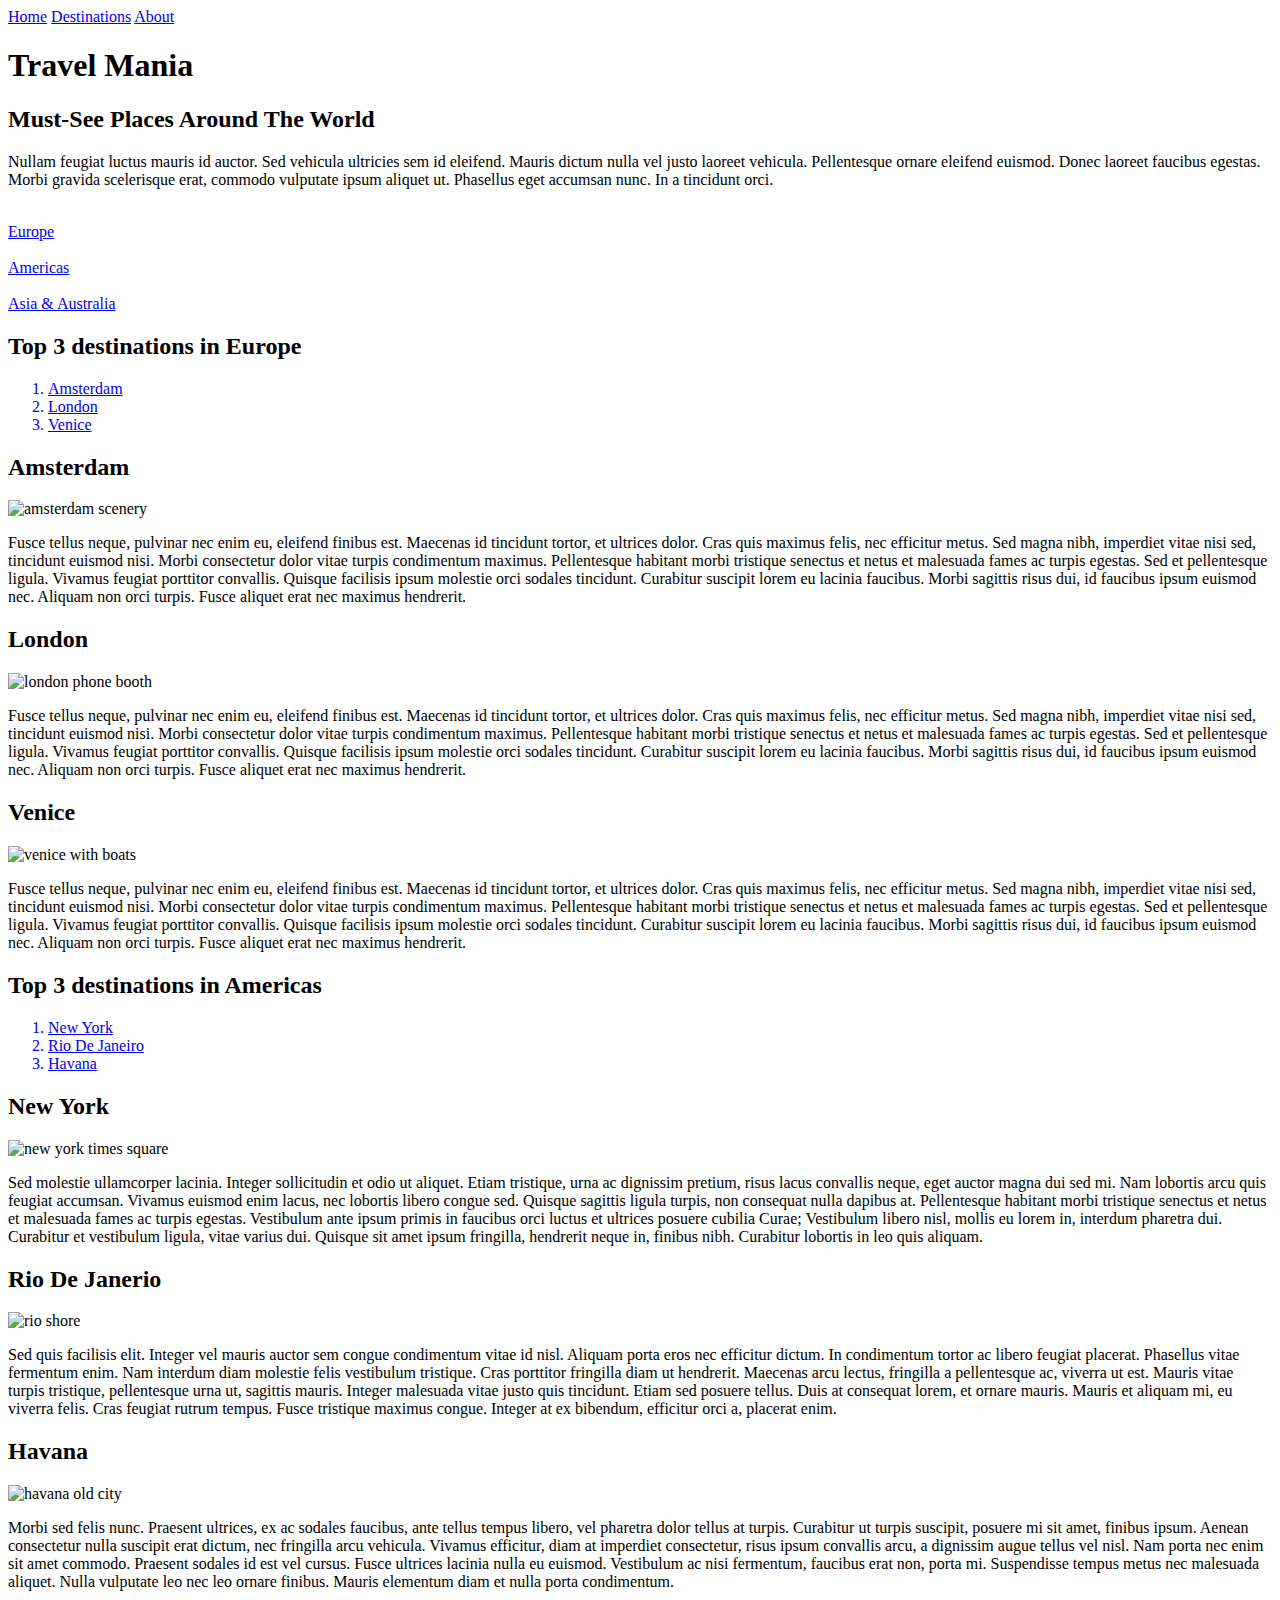
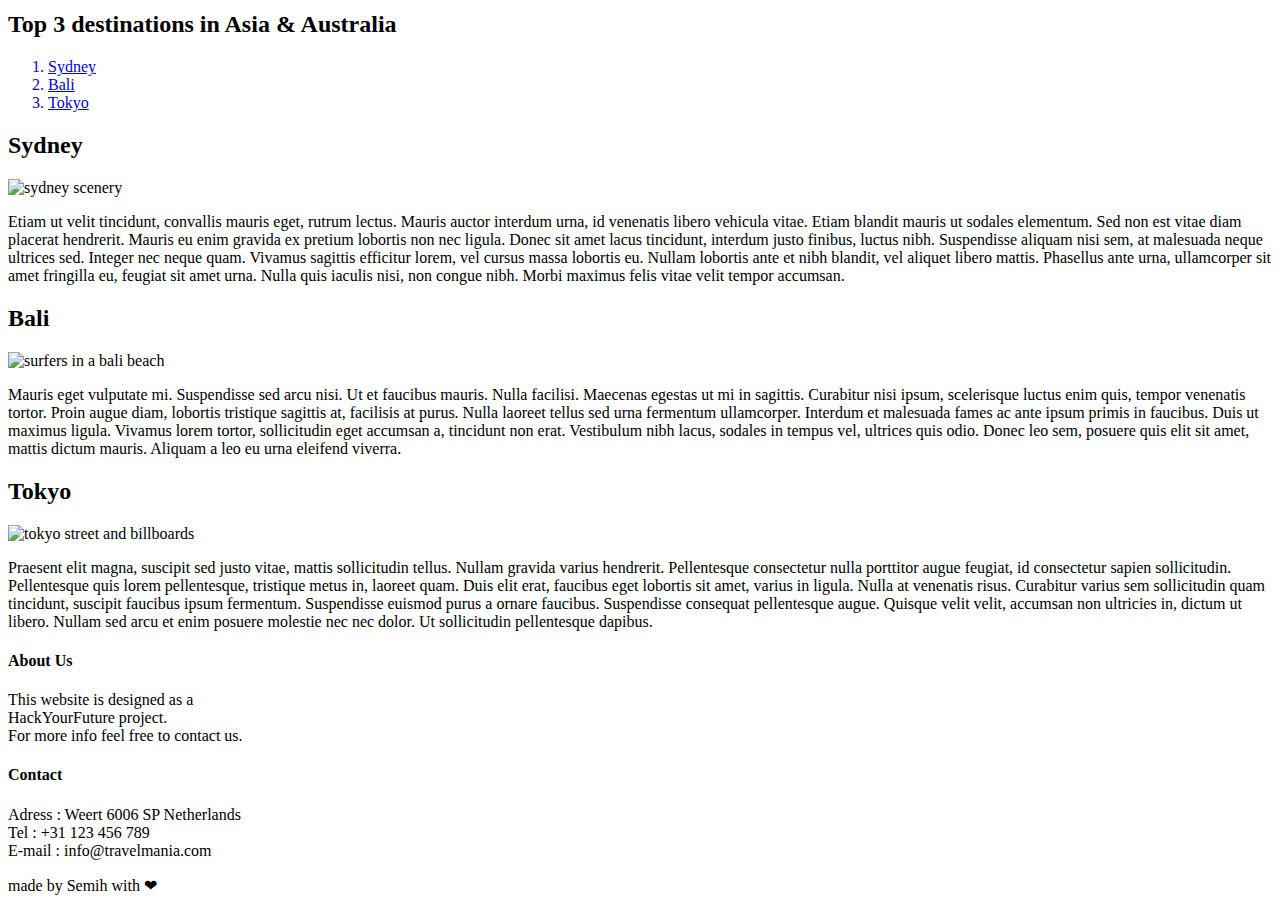
==== week0/index.html @ 40745e6b "Create index.html" ====
<!DOCTYPE html>
<html lang="en">

<head>
  <meta charset="UTF-8">
  <meta name="viewport" content="width=device-width, initial-scale=1.0">
  <meta http-equiv="X-UA-Compatible" content="ie=edge">
  <title>Travel Mania</title>
  <link href="https://fonts.googleapis.com/css?family=Montserrat" rel="stylesheet">
</head>

<body>
  <div class="header">
    <a href="#homepage">Home</a>
    <a href="#locs">Destinations</a>
    <a href="#about">About</a>
  </div>

  <div class="page_title">
    <h1 id="homepage">Travel Mania</h1>
  </div>

  <div class="info">
    <h2 class="info_title">Must-See Places Around The World</h2>

    <p class="info_text">
      Nullam feugiat luctus mauris id auctor. Sed vehicula ultricies sem id eleifend. Mauris dictum nulla vel justo laoreet vehicula. Pellentesque ornare eleifend euismod. Donec laoreet faucibus egestas. Morbi gravida scelerisque erat, commodo vulputate ipsum
      aliquet ut. Phasellus eget accumsan nunc. In a tincidunt orci.
    </p>
  </div>

  <div class="destination_wrapper" id="locs">
    <div class="destinations">
      <a href="#list1">
        <img src="https://images.pexels.com/photos/1010657/pexels-photo-1010657.jpeg?auto=compress&cs=tinysrgb&h=650&w=940" alt="" width=100%>
      <div class="text_effect">
        <div class="regions" id="europe">
          <span>Europe</span>
        </div>
      </div>
      </a>
    </div>

    <div class="destinations">
      <a href="#list2">
        <img src="https://images.pexels.com/photos/1634272/pexels-photo-1634272.jpeg?auto=compress&cs=tinysrgb&dpr=2&h=650&w=940" alt="" width=100%>
      <div class="text_effect">
        <div class="regions" id="americas">
          <span>Americas</span>
        </div>
      </div>
      </a>
    </div>

    <div class="destinations">
      <a href="#list3">
      <img src="https://images.pexels.com/photos/784928/pexels-photo-784928.jpeg?cs=srgb&dl=asia-background-balance-784928.jpg&fm=jpg" alt="" width=100%>
      <div class="text_effect">
        <div class="regions" id="asia_australia">
          <span>Asia & Australia</span>
        </div>
      </div>
        </a>
    </div>
  </div>

  <div class="parts">
    <h2 class="part titles">Top 3 destinations in Europe</h2>

    <ol class="lists" id="list1">
      <a href="#amsterdam">
        <li>Amsterdam</li>
      </a>
      <a href="#london">
        <li>London</li>
      </a>
      <a href="#venice">
        <li>Venice</li>
      </a>
    </ol>
  </div>

  <div id="amsterdam" class="city_sections">
    <h2>Amsterdam</h2>
    <img id="amsterdam_photo" src="https://images.pexels.com/photos/1414467/pexels-photo-1414467.jpeg?auto=compress&cs=tinysrgb&dpr=2&h=650&w=940" alt="amsterdam scenery">
    <div class="text">
      <p>Fusce tellus neque, pulvinar nec enim eu, eleifend finibus est. Maecenas id tincidunt tortor, et ultrices dolor. Cras quis maximus felis, nec efficitur metus. Sed magna nibh, imperdiet vitae nisi sed, tincidunt euismod nisi. Morbi consectetur dolor
        vitae turpis condimentum maximus. Pellentesque habitant morbi tristique senectus et netus et malesuada fames ac turpis egestas. Sed et pellentesque ligula. Vivamus feugiat porttitor convallis. Quisque facilisis ipsum molestie orci sodales tincidunt.
        Curabitur suscipit lorem eu lacinia faucibus. Morbi sagittis risus dui, id faucibus ipsum euismod nec. Aliquam non orci turpis. Fusce aliquet erat nec maximus hendrerit.</p>
    </div>

  </div>

  <div id="london" class="city_sections">
    <h2>London</h2>
    <img id="london_photo" src="https://images.pexels.com/photos/6618/pexels-photo.jpg?auto=compress&cs=tinysrgb&dpr=2&h=650&w=940" alt="london phone booth">
    <div class="text">
      <p>Fusce tellus neque, pulvinar nec enim eu, eleifend finibus est. Maecenas id tincidunt tortor, et ultrices dolor. Cras quis maximus felis, nec efficitur metus. Sed magna nibh, imperdiet vitae nisi sed, tincidunt euismod nisi. Morbi consectetur dolor
        vitae turpis condimentum maximus. Pellentesque habitant morbi tristique senectus et netus et malesuada fames ac turpis egestas. Sed et pellentesque ligula. Vivamus feugiat porttitor convallis. Quisque facilisis ipsum molestie orci sodales tincidunt.
        Curabitur suscipit lorem eu lacinia faucibus. Morbi sagittis risus dui, id faucibus ipsum euismod nec. Aliquam non orci turpis. Fusce aliquet erat nec maximus hendrerit.</p>
    </div>
  </div>

  <div id="venice" class="city_sections">
    <h2>Venice</h2>
    <img id="venice_photo" src="https://images.pexels.com/photos/417344/pexels-photo-417344.jpeg?cs=srgb&dl=architecture-boats-buildings-417344.jpg&fm=jpg" alt="venice with boats">
    <div class="text">
      <p>Fusce tellus neque, pulvinar nec enim eu, eleifend finibus est. Maecenas id tincidunt tortor, et ultrices dolor. Cras quis maximus felis, nec efficitur metus. Sed magna nibh, imperdiet vitae nisi sed, tincidunt euismod nisi. Morbi consectetur dolor
        vitae turpis condimentum maximus. Pellentesque habitant morbi tristique senectus et netus et malesuada fames ac turpis egestas. Sed et pellentesque ligula. Vivamus feugiat porttitor convallis. Quisque facilisis ipsum molestie orci sodales tincidunt.
        Curabitur suscipit lorem eu lacinia faucibus. Morbi sagittis risus dui, id faucibus ipsum euismod nec. Aliquam non orci turpis. Fusce aliquet erat nec maximus hendrerit.</p>
    </div>
  </div>

  <div class="parts">
    <h2 class="part titles">Top 3 destinations in Americas</h2>

    <ol class="lists" id="list2">
      <a href="#ny">
        <li>New York</li>
      </a>
      <a href="#rio">
        <li>Rio De Janeiro</li>
      </a>
      <a href="#havana">
        <li>Havana</li>
      </a>
    </ol>
  </div>

  <div id="ny" class="city_sections">
    <h2>New York</h2>
    <img id="ny_photo" src="https://images.pexels.com/photos/1486222/pexels-photo-1486222.jpeg?cs=srgb&dl=action-architecture-billboard-1486222.jpg&fm=jpg" alt="new york times square">
    <div class="text">
      <p>
        Sed molestie ullamcorper lacinia. Integer sollicitudin et odio ut aliquet. Etiam tristique, urna ac dignissim pretium, risus lacus convallis neque, eget auctor magna dui sed mi. Nam lobortis arcu quis feugiat accumsan. Vivamus euismod enim lacus, nec
        lobortis libero congue sed. Quisque sagittis ligula turpis, non consequat nulla dapibus at. Pellentesque habitant morbi tristique senectus et netus et malesuada fames ac turpis egestas. Vestibulum ante ipsum primis in faucibus orci luctus et ultrices
        posuere cubilia Curae; Vestibulum libero nisl, mollis eu lorem in, interdum pharetra dui. Curabitur et vestibulum ligula, vitae varius dui. Quisque sit amet ipsum fringilla, hendrerit neque in, finibus nibh. Curabitur lobortis in leo quis aliquam.
        
      </p>
    </div>
  </div>

  <div id="rio" class="city_sections">
    <h2>Rio De Janerio</h2>
    <img id="rio_photo" src="https://images.pexels.com/photos/351283/pexels-photo-351283.jpeg?cs=srgb&dl=bay-beach-brazil-351283.jpg&fm=jpg" alt="rio shore">
    <div class="text">
      <p>Sed quis facilisis elit. Integer vel mauris auctor sem congue condimentum vitae id nisl. Aliquam porta eros nec efficitur dictum. In condimentum tortor ac libero feugiat placerat. Phasellus vitae fermentum enim. Nam interdum diam molestie felis
        vestibulum tristique. Cras porttitor fringilla diam ut hendrerit. Maecenas arcu lectus, fringilla a pellentesque ac, viverra ut est. Mauris vitae turpis tristique, pellentesque urna ut, sagittis mauris. Integer malesuada vitae justo quis tincidunt.
        Etiam sed posuere tellus. Duis at consequat lorem, et ornare mauris. Mauris et aliquam mi, eu viverra felis. Cras feugiat rutrum tempus. Fusce tristique maximus congue. Integer at ex bibendum, efficitur orci a, placerat enim.</p>
    </div>
  </div>

  <div id="havana" class="city_sections">
    <h2>Havana</h2>
    <img id="havana_photo" src="https://images.pexels.com/photos/1637122/pexels-photo-1637122.jpeg?auto=compress&cs=tinysrgb&dpr=2&h=650&w=940" alt="havana old city">
    <div class="text">
      <p>Morbi sed felis nunc. Praesent ultrices, ex ac sodales faucibus, ante tellus tempus libero, vel pharetra dolor tellus at turpis. Curabitur ut turpis suscipit, posuere mi sit amet, finibus ipsum. Aenean consectetur nulla suscipit erat dictum, nec
        fringilla arcu vehicula. Vivamus efficitur, diam at imperdiet consectetur, risus ipsum convallis arcu, a dignissim augue tellus vel nisl. Nam porta nec enim sit amet commodo. Praesent sodales id est vel cursus. Fusce ultrices lacinia nulla eu
        euismod. Vestibulum ac nisi fermentum, faucibus erat non, porta mi. Suspendisse tempus metus nec malesuada aliquet. Nulla vulputate leo nec leo ornare finibus. Mauris elementum diam et nulla porta condimentum.</p>
    </div>
  </div>

  <div class="parts">
    <h2 class="part titles">Top 3 destinations in Asia & Australia</h2>

    <ol class="lists" id="list3">
      <a href="#sydney">
        <li>Sydney</li>
      </a>
      <a href="#bali">
        <li>Bali</li>
      </a>
      <a href="#tokyo">
        <li>Tokyo</li>
      </a>
    </ol>
  </div>

  <div id="sydney" class="city_sections">
    <h2>Sydney</h2>
    <img id="sydney_photo" src="https://images.pexels.com/photos/995765/pexels-photo-995765.jpeg?cs=srgb&dl=architecture-beautiful-buildings-995765.jpg&fm=jpg" alt="sydney scenery">
    <div class="text">
      <p>Etiam ut velit tincidunt, convallis mauris eget, rutrum lectus. Mauris auctor interdum urna, id venenatis libero vehicula vitae. Etiam blandit mauris ut sodales elementum. Sed non est vitae diam placerat hendrerit. Mauris eu enim gravida ex pretium
        lobortis non nec ligula. Donec sit amet lacus tincidunt, interdum justo finibus, luctus nibh. Suspendisse aliquam nisi sem, at malesuada neque ultrices sed. Integer nec neque quam. Vivamus sagittis efficitur lorem, vel cursus massa lobortis eu.
        Nullam lobortis ante et nibh blandit, vel aliquet libero mattis. Phasellus ante urna, ullamcorper sit amet fringilla eu, feugiat sit amet urna. Nulla quis iaculis nisi, non congue nibh. Morbi maximus felis vitae velit tempor accumsan.</p>
    </div>
  </div>

  <div id="bali" class="city_sections">
    <h2>Bali</h2>
    <img id="bali_photo" src="https://images.pexels.com/photos/758742/pexels-photo-758742.jpeg?cs=srgb&dl=beach-boats-dawn-758742.jpg&fm=jpg" alt="surfers in a bali beach">
    <div class="text">
      <p>Mauris eget vulputate mi. Suspendisse sed arcu nisi. Ut et faucibus mauris. Nulla facilisi. Maecenas egestas ut mi in sagittis. Curabitur nisi ipsum, scelerisque luctus enim quis, tempor venenatis tortor. Proin augue diam, lobortis tristique sagittis
        at, facilisis at purus. Nulla laoreet tellus sed urna fermentum ullamcorper. Interdum et malesuada fames ac ante ipsum primis in faucibus. Duis ut maximus ligula. Vivamus lorem tortor, sollicitudin eget accumsan a, tincidunt non erat. Vestibulum
        nibh lacus, sodales in tempus vel, ultrices quis odio. Donec leo sem, posuere quis elit sit amet, mattis dictum mauris. Aliquam a leo eu urna eleifend viverra.</p>
    </div>
  </div>

  <div id="tokyo" class="city_sections">
    <h2>Tokyo</h2>
    <img id="tokyo_photo" src="https://images.pexels.com/photos/427747/pexels-photo-427747.jpeg?cs=srgb&dl=architecture-billboards-buildings-427747.jpg&fm=jpg" alt="tokyo street and billboards">
    <div class="text">
      <p>Praesent elit magna, suscipit sed justo vitae, mattis sollicitudin tellus. Nullam gravida varius hendrerit. Pellentesque consectetur nulla porttitor augue feugiat, id consectetur sapien sollicitudin. Pellentesque quis lorem pellentesque, tristique
        metus in, laoreet quam. Duis elit erat, faucibus eget lobortis sit amet, varius in ligula. Nulla at venenatis risus. Curabitur varius sem sollicitudin quam tincidunt, suscipit faucibus ipsum fermentum. Suspendisse euismod purus a ornare faucibus.
        Suspendisse consequat pellentesque augue. Quisque velit velit, accumsan non ultricies in, dictum ut libero. Nullam sed arcu et enim posuere molestie nec nec dolor. Ut sollicitudin pellentesque dapibus.</p>
    </div>
  </div>

  <div class="about">

    <div id="about">
      <p>
        <h4>About Us</h4>This website is designed as a <br>HackYourFuture project. <br> For more info feel free to contact us.</p>
    </div>

    <div id="contact">
      <p>
        <h4>Contact</h4>Adress : Weert 6006 SP Netherlands <br> Tel : +31 123 456 789 <br> E-mail : info@travelmania.com
      </p>
    </div>

  </div>

  <div class="footer">
    <p #id="footer_text">made by Semih with <span id="heart">❤</span></p>
  </div>
</body>

</html>
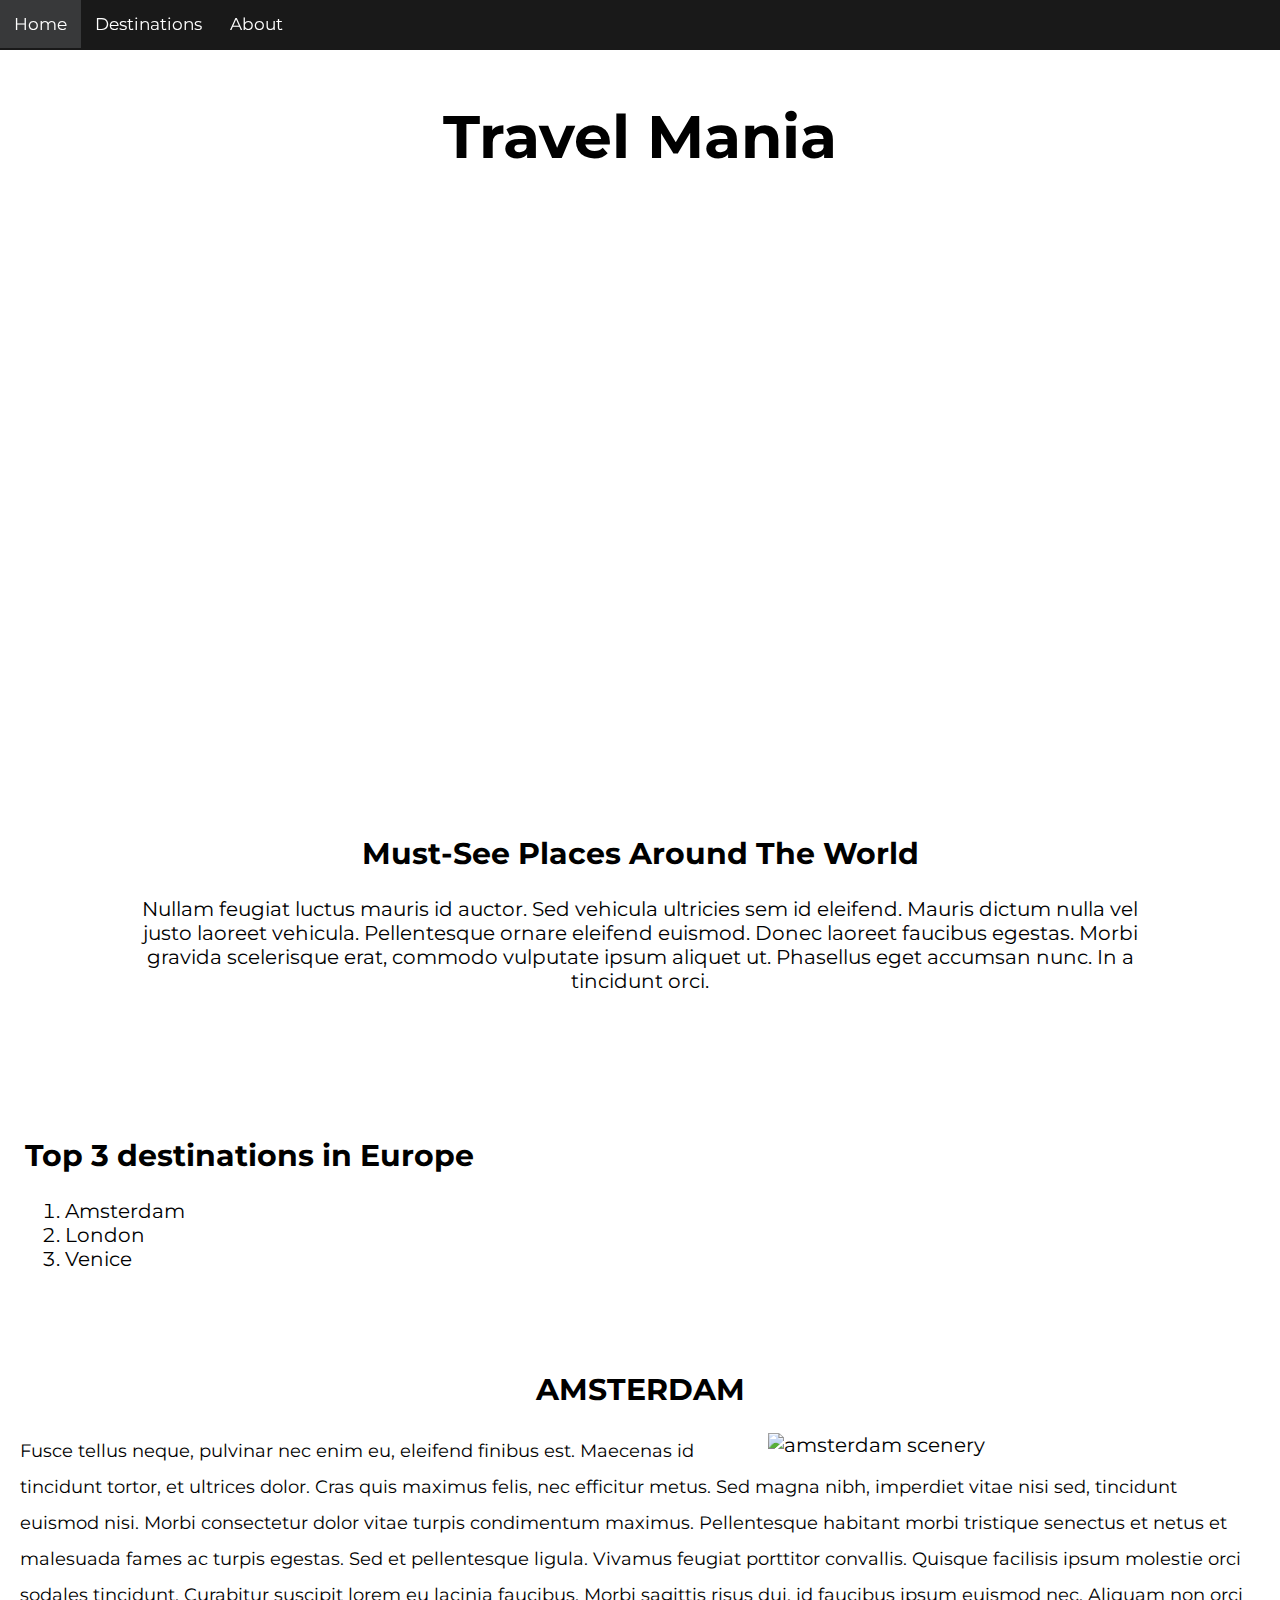
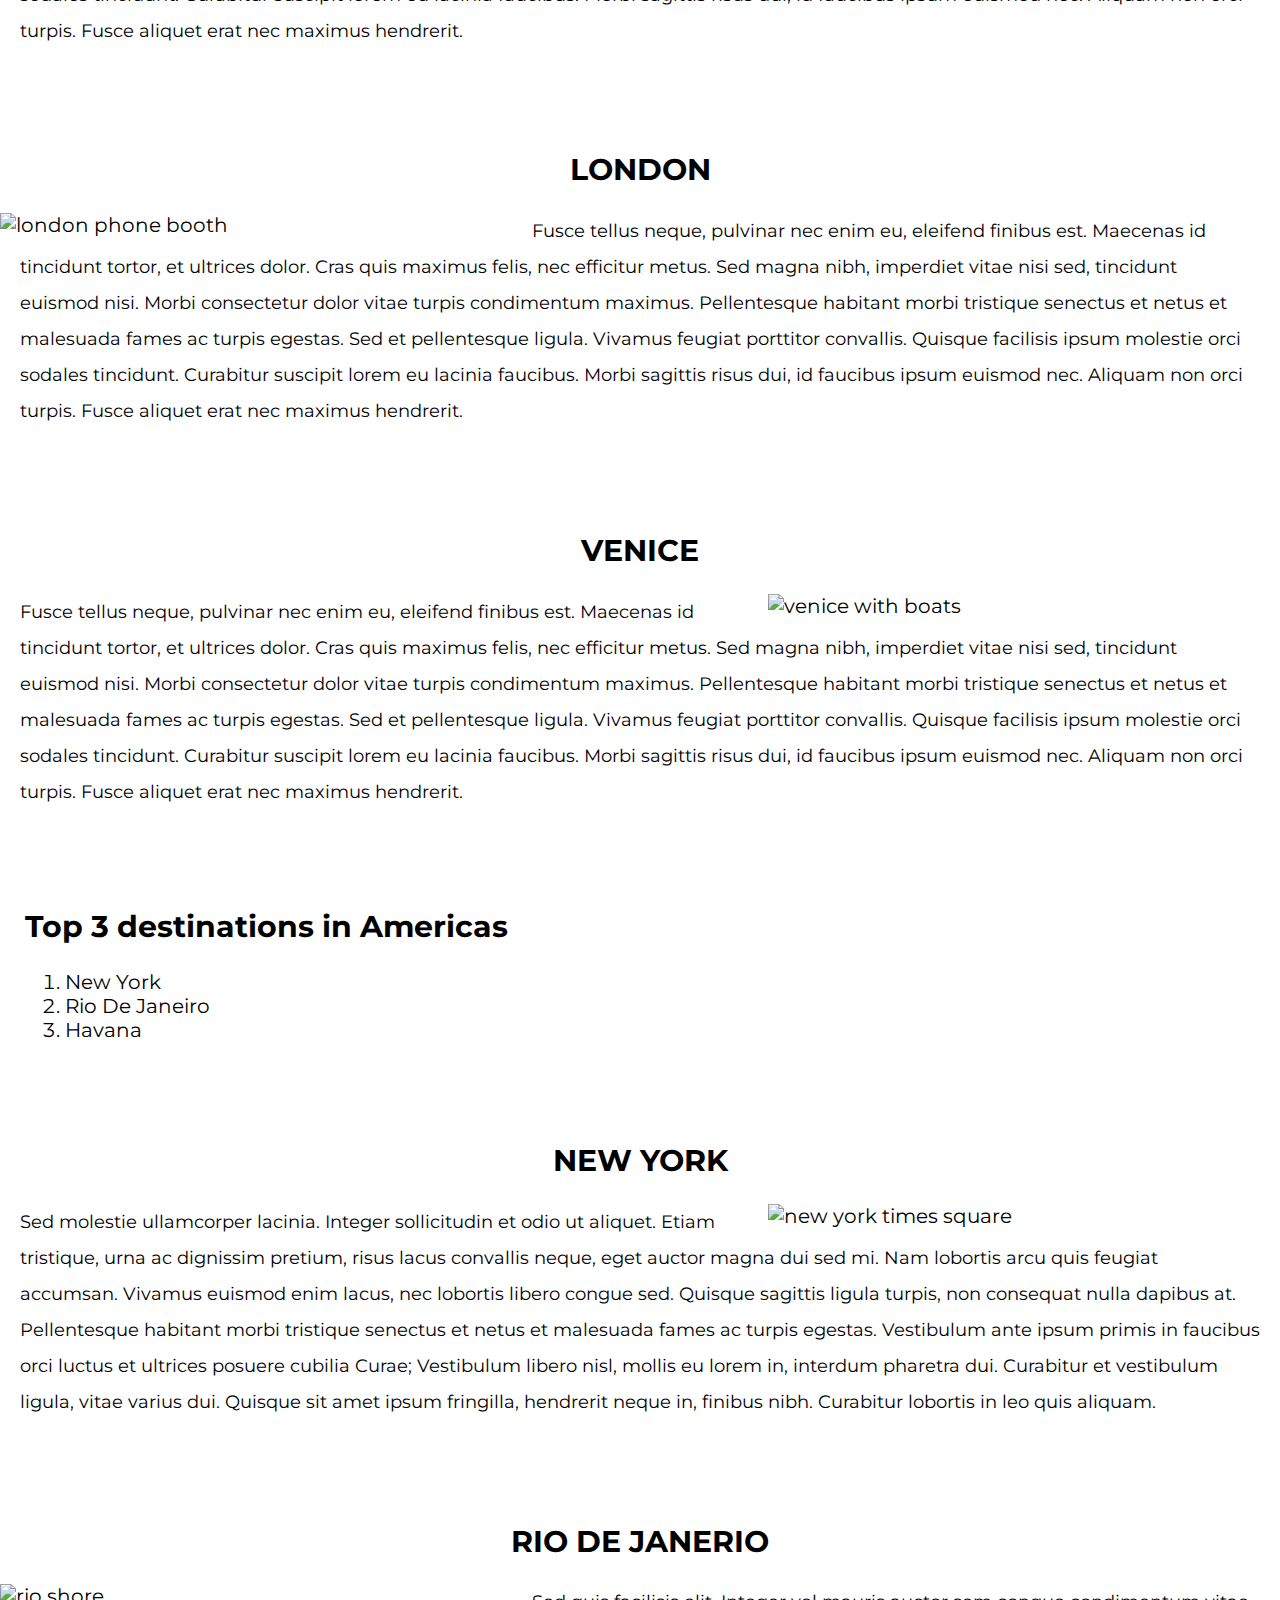
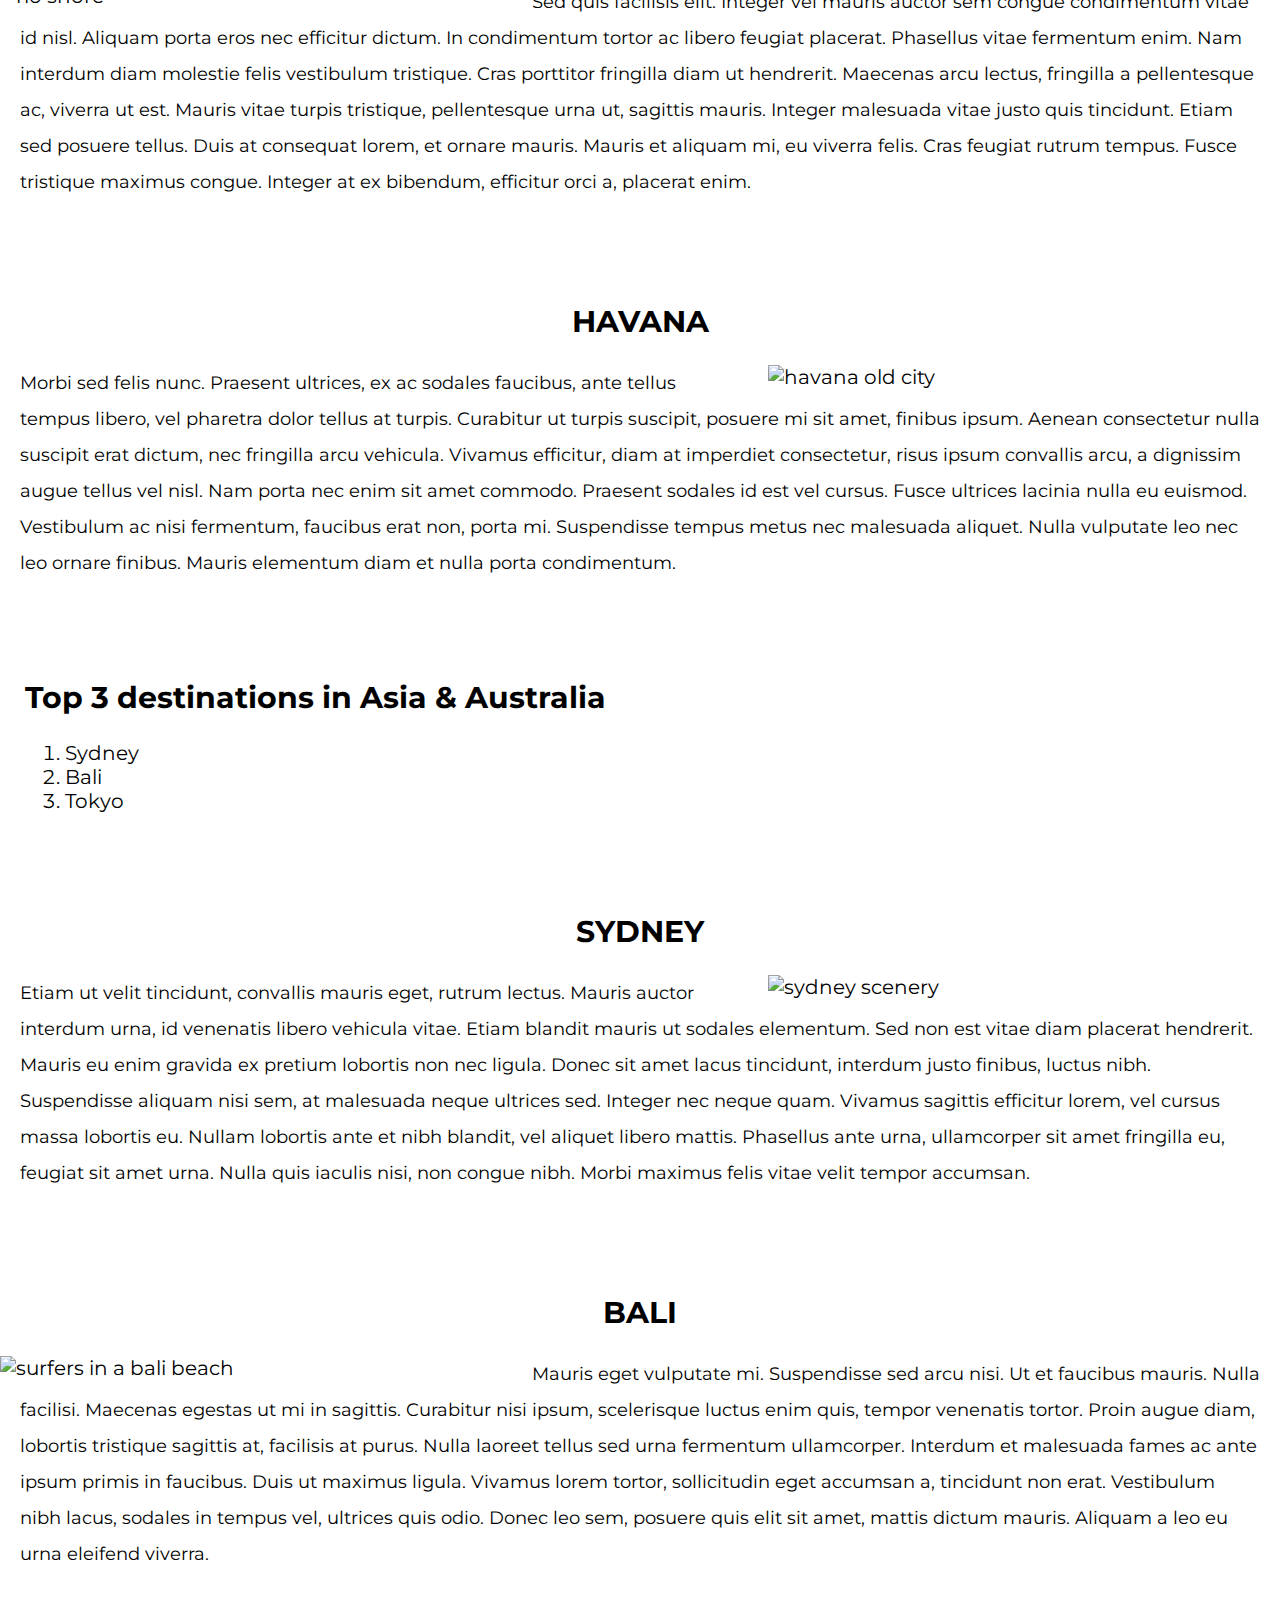
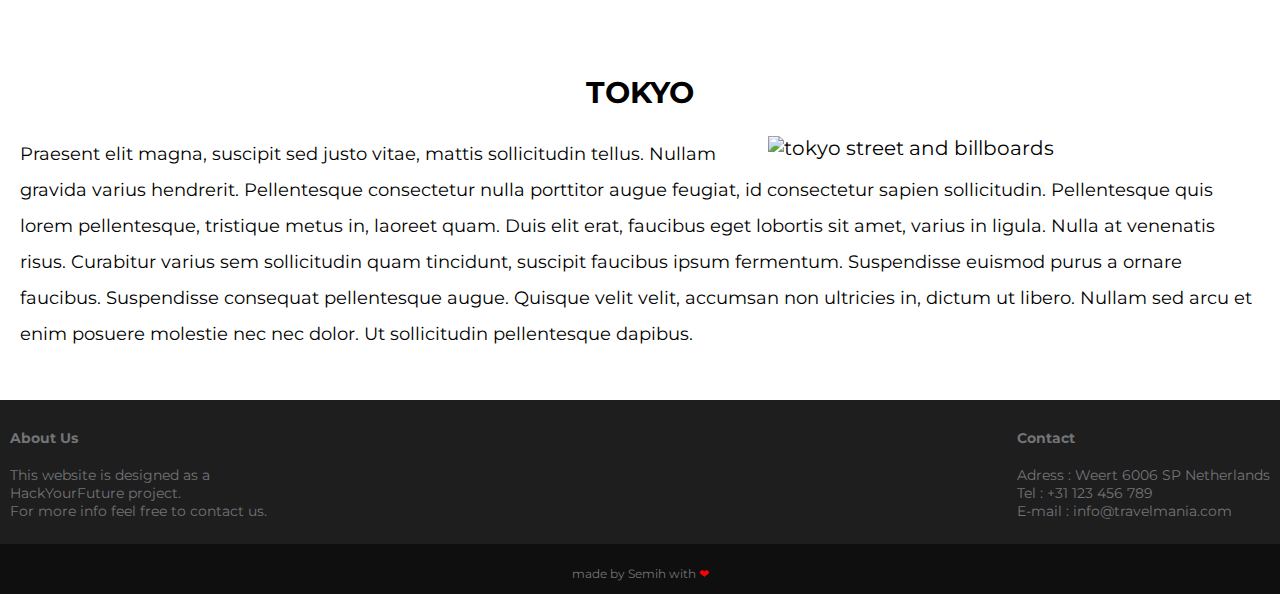
==== commit 65d32f05: "Update index.html" ====
--- a/week0/index.html
+++ b/week0/index.html
@@ -6,6 +6,7 @@
   <meta name="viewport" content="width=device-width, initial-scale=1.0">
   <meta http-equiv="X-UA-Compatible" content="ie=edge">
   <title>Travel Mania</title>
+  <link rel="stylesheet" href="style.css" type="text/css"/>
   <link href="https://fonts.googleapis.com/css?family=Montserrat" rel="stylesheet">
 </head>
 
--- a/week0/style.css
+++ b/week0/style.css
@@ -0,0 +1,200 @@
+* {
+  box-sizing: border-box;
+}
+
+html,
+body {       
+  margin: 0;
+  padding: 0;
+  scroll-behavior: smooth;
+}
+
+body {
+  font-size: 20px;
+  font-family: "Montserrat", sans-serif;
+}
+
+.header {
+  position: fixed;
+  top: 0;
+  left: 0;
+  width: 100%;
+  height: 50px;
+  background-color: rgba(0, 0, 0, 0.9);
+}
+
+.header a {
+  float: left;
+  color: white;
+  text-align: center;
+  padding: 14px;
+  font-size: 17px;
+  text-decoration: none;
+}
+
+.header a:hover {
+  text-decoration: none;
+  background-color: rgb(56, 57, 58);
+}
+
+.page_title{
+  background-image: url(https://images.pexels.com/photos/346885/pexels-photo-346885.jpeg?cs=srgb&dl=adventure-ball-shaped-blur-346885.jpg&fm=jpg);
+  height: 80vh;
+  background-size:cover;
+  background-position:center;
+  text-align:center;
+}
+
+.page_title h1{
+  font-size: 60px;
+  padding-top:60px;
+}
+
+.info {
+  text-align: center;
+  width: 80vw; 
+  margin: auto;
+  padding: 50px 0;
+}
+
+
+.destination_wrapper {
+  display: flex; /*instead of float. justify content */
+}
+
+.destinations {
+  position: relative;
+  width: 100%;
+  text-align: center;
+}
+
+.destinations a {
+  display: block;
+  width: 100%;
+  height: 100%;
+}
+
+.text_effect {
+  position: absolute;
+  top: 0;
+  bottom: 0;
+  left: 0;
+  right: 0;
+  opacity: 0;
+  transition: 0.5s ease;
+  background-color: rgb(57, 61, 68);
+  display: flex;
+  align-items: center;
+  justify-content: center;
+  overflow: hidden;
+}
+
+.destinations:hover .text_effect {
+  opacity: 0.5;
+  overflow: hidden;
+}
+
+.regions {
+  color: rgb(255, 255, 255);
+  font-size: 44px;
+  font-weight: bold;
+}
+
+.lists {
+  clear: both;
+}
+
+.parts {
+  clear: both;
+  padding: 15px;
+  margin: 10px;
+}
+/**/ /**/ /**/ /**/ /**/ /**/ /**/ /**/ /**/ /**/ /**/ /**/ /**/ /**/ /**/
+.imagelinks:hover {
+  color: white;
+  background-color: transparent;
+  text-decoration: none;
+  overflow: hidden;
+}
+.imagelinks:visited {
+  color: white;
+  background-color: transparent;
+  text-decoration: none;
+}
+.imagelinks:link {
+  color: white;
+  background-color: transparent;
+  text-decoration: none;
+}
+/**/ /**/ /**/ /**/ /**/ /**/ /**/ /**/ /**/ /**/ /**/ /**/ /**/ /**/ /**/
+.lists a:hover {
+  color: rgb(56, 57, 58);
+  background-color: transparent;
+  text-decoration: none;
+}
+.lists a:visited {
+  color: black;
+  background-color: transparent;
+  text-decoration: none;
+}
+.lists a:link {
+  color: black;
+  background-color: transparent;
+  text-decoration: none;
+}
+/**/ /**/ /**/ /**/ /**/ /**/ /**/ /**/ /**/ /**/ /**/ /**/ /**/ /**/ /**/
+
+.city_sections {
+  padding: 30px 0;
+  clear: both;
+}
+
+.city_sections h2 {
+  text-transform: uppercase;
+  text-align: center;
+}
+
+.city_sections:nth-child(odd) img {
+  float: left;
+  margin-right: 20px;
+  width: 40%;
+}
+
+.city_sections:nth-child(even) img {
+  float: right;
+  margin-left: 20px;
+  width: 40%;
+}
+
+.text {
+  font-size: 18px;
+  line-height: 2em;
+  padding:0px 20px;
+}
+
+
+.about {
+  background-color: rgb(30, 30, 30);
+  color: rgb(115, 116, 119);
+  font-size: 14px;
+  padding: 10px;
+  display: flex;
+  justify-content: space-between; /*right left alignment*/
+  clear: both;
+}
+
+
+.footer {
+  height: 50px;
+  background-color: rgb(15, 15, 15);
+  color: rgb(115, 116, 119);
+  text-align: center;
+  padding-top: 10px;
+  paddin-bottom: 10px;
+  font-size: 12px;
+  clear: both;
+}
+
+#heart {
+  color: red;
+}